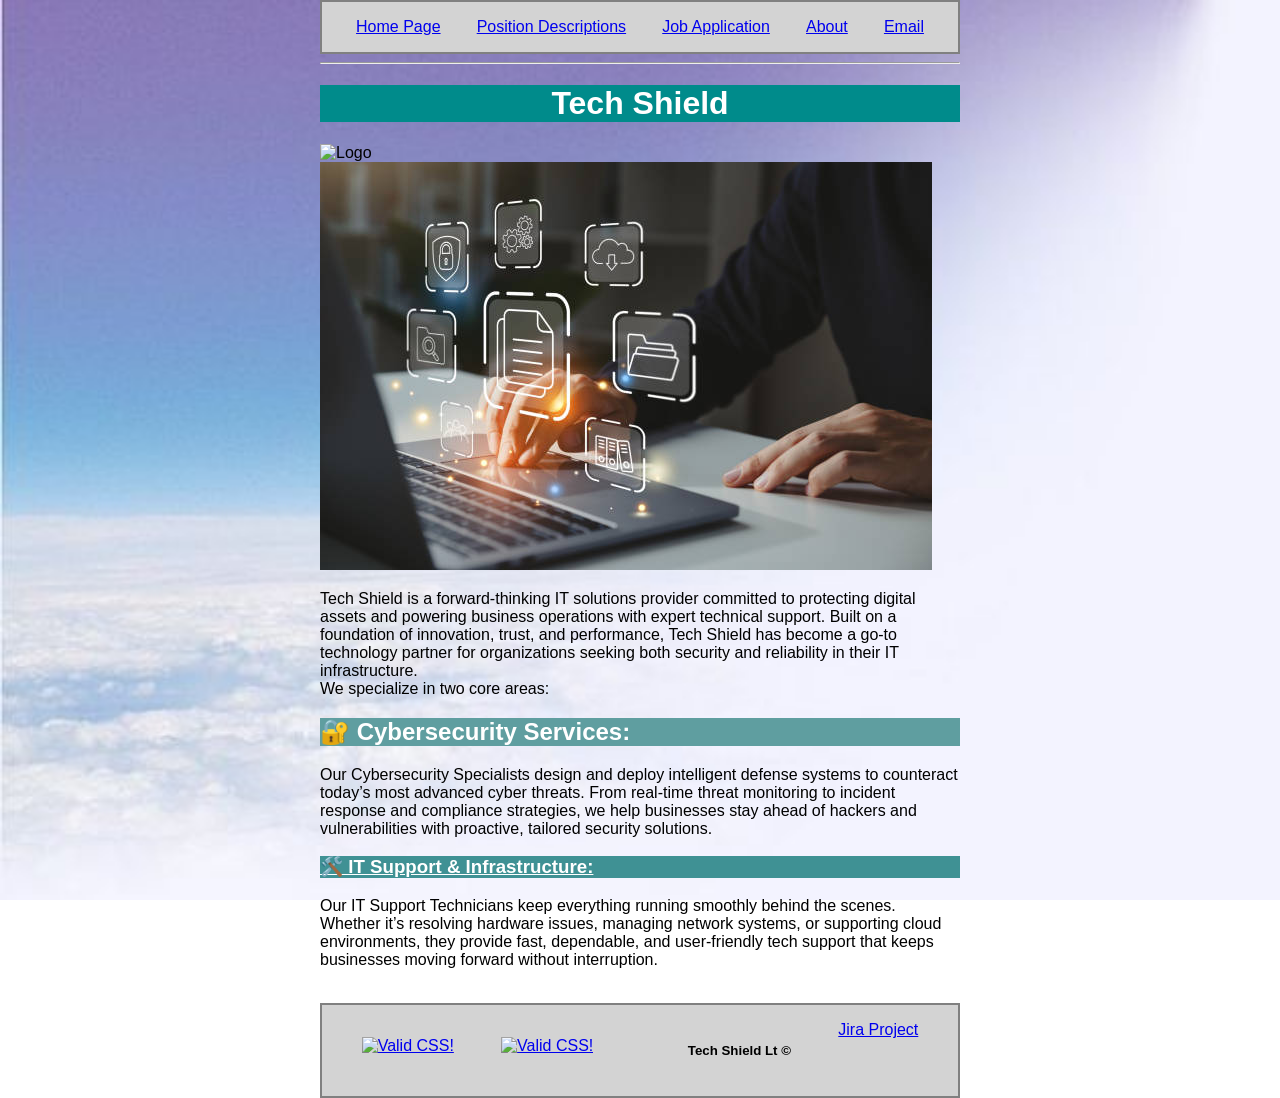
==== index.html @ c69431d6 "fix 3" ====
<!DOCTYPE html>
<html lang="en">
	<!--
	Meta tags + Link to style sheet + Title of Page.
	-->
	<head>
	<meta charset="utf-8">
	<meta name="description"	content="Home Page of Our Website">
	<meta name="keywords"		content="HTML, CSS">
	<meta name="author"			content="George Salib">
    <link rel="stylesheet" href="styles/styles.css">
	<title>Home Page</title>
    <style>
        body {
          background-image: url('styles/images/background.jpg');
          background-repeat: no-repeat;
          background-attachment: fixed;
          background-size: cover;
        }
        </style>
	</head>
    
	<body>
	<!--
	Menu Below that connects to all the pages and has an email link to fake email for company
	-->
    <nav>
		<a href="index.html" title="Go to home page">Home Page</a>
		<a href="jobs.html">Position Descriptions</a>
		<a href="apply.html" title="Go to application page">Job Application</a>
		<a href="about.html" title="Go to about page">About</a>
		<a href="mailto:info@TechShield.com.au" title="Email Us">Email</a>
    </nav>
	<hr>
	<!--
	Fake information generated by chatgpt about a company that would be hiring G04 - Cybersecurity Specialist
    G05 - IT Support Technician, also fake logo for "Shield Tech" 
	-->
	<h1>Tech Shield</h1>
	<img src="images/logo.jpg" alt="Logo"> 
    <img src="styles/images/tech.jpg" alt="Logo"> 
	<P>Tech Shield is a forward-thinking IT solutions provider committed to protecting digital assets and powering
	business operations with expert technical support. Built on a foundation of innovation, trust, and performance, 
	Tech Shield has become a go-to technology partner for organizations seeking both security and reliability in 
	their IT infrastructure.<br>We specialize in two core areas:</p>
	<h2>🔐 Cybersecurity Services:</h2>
	<p>Our Cybersecurity Specialists design and deploy intelligent defense systems to counteract today’s most 
	advanced cyber threats. From real-time threat monitoring to incident response and compliance strategies, 
	we help businesses stay ahead of hackers and vulnerabilities with proactive, tailored security solutions.</p>
	<h3>🛠️ IT Support & Infrastructure:</h3>
	<p>Our IT Support Technicians keep everything running smoothly behind the scenes. Whether it’s resolving
	hardware issues, managing network systems, or supporting cloud environments, they provide fast, dependable,
	and user-friendly tech support that keeps businesses moving forward without interruption.</p>
	<!--
	Footer below with link to jira project.
	-->
	<footer>
		<br>
		<nav>
            <p>
                <a href="https://jigsaw.w3.org/css-validator/check/referer">
                    <img style="border:0;width:88px;height:31px"
                        src="https://jigsaw.w3.org/css-validator/images/vcss"
                        alt="Valid CSS!" />
                </a>
                <p>
                    <a href="https://jigsaw.w3.org/css-validator/check/referer">
                        <img style="border:0;width:88px;height:31px"
                            src="https://jigsaw.w3.org/css-validator/images/vcss-blue"
                            alt="Valid CSS!" />
                    </a>
                </p>
            </p>
            <h5>Tech Shield Lt &copy;</h5>
			<a href="https://ethangibbons.atlassian.net/jira/software/projects/PP1IW/boards/34">Jira Project</a>
		</nav>
		
	</footer> 
    </body>
---- styles/styles.css ----
h1 {background-color: darkcyan;
    color: white;
    text-align: center;
}

h2{background-color: cadetblue;
color: white;
}

h3{background-color: rgb(63, 145, 148);
    color: white;
    }

body{
    font-family: 'Franklin Gothic Medium', 'Arial Narrow', Arial, sans-serif;
    background-color: white;
    color: black;
    width: 50%;
    margin: auto; 
}

#button{
    background-color: darkseagreen;
    border: 4px solid #ccc;
    padding: 1em;
    text-decoration-color: antiquewhite;
    
}

#button :hover{ background-color: cadetblue;
                color: darkgreen;

}

h3 {
    text-decoration: underline;

}

h5 {
    font-family: Arial;
}
section{
    border: 2px solid gray;
    padding: 1em;
}

nav {
    display: flex;
    justify-content: space-around;
    text-align: center;
    border: 2px solid gray;
    padding: 1em;
    background-color: lightgray;
}
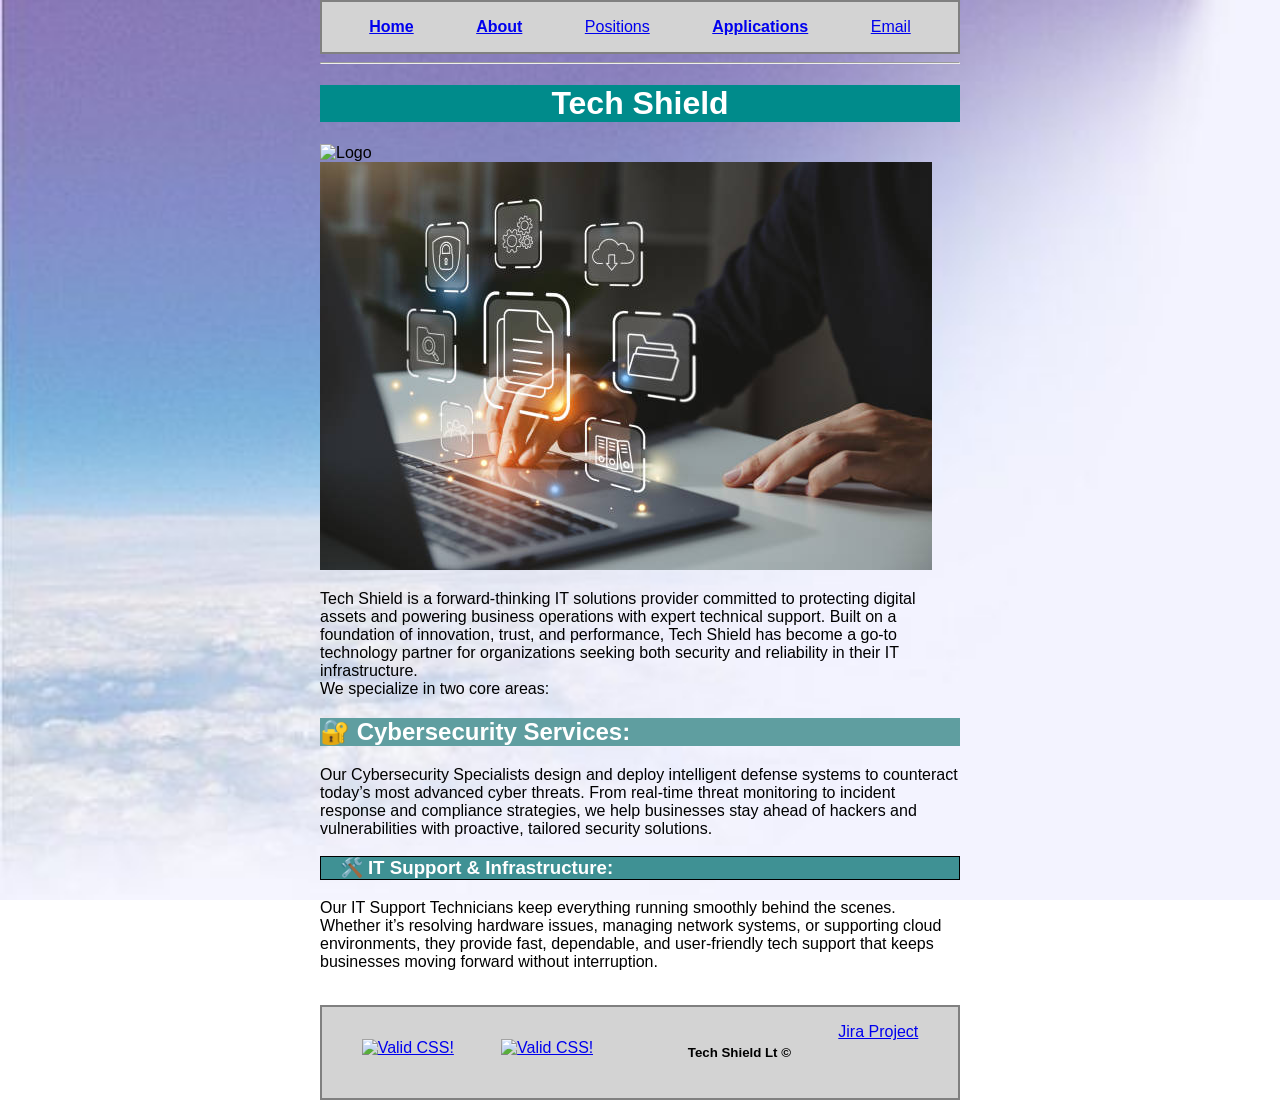
==== commit 94d1a948: "fix 5" ====
--- a/index.html
+++ b/index.html
@@ -25,11 +25,11 @@
 	Menu Below that connects to all the pages and has an email link to fake email for company
 	-->
     <nav>
-		<a href="index.html" title="Go to home page">Home Page</a>
-		<a href="jobs.html">Position Descriptions</a>
-		<a href="apply.html" title="Go to application page">Job Application</a>
-		<a href="about.html" title="Go to about page">About</a>
-		<a href="mailto:info@TechShield.com.au" title="Email Us">Email</a>
+		<a href="index.html" title="Go to home page"><Strong>Home</Strong></a>
+        <a href="about.html" title="Go to about page"><strong>About</strong></a>
+		<a href="jobs.html" title="Go to position description page">Positions</a>
+        <a href="apply.html" title="Go to application page"><strong>Applications</strong></a>
+        <a href="mailto:info@TechShield.com.au" title="Email Us">Email</a>
     </nav>
 	<hr>
 	<!--
--- a/styles/styles.css
+++ b/styles/styles.css
@@ -34,8 +34,8 @@
 }
 
 h3 {
-    text-decoration: underline;
-
+    border: 1px solid black;
+    padding-left: 1em;
 }
 
 h5 {
@@ -44,6 +44,7 @@
 section{
     border: 2px solid gray;
     padding: 1em;
+    background-color: lightcyan;
 }
 
 nav {
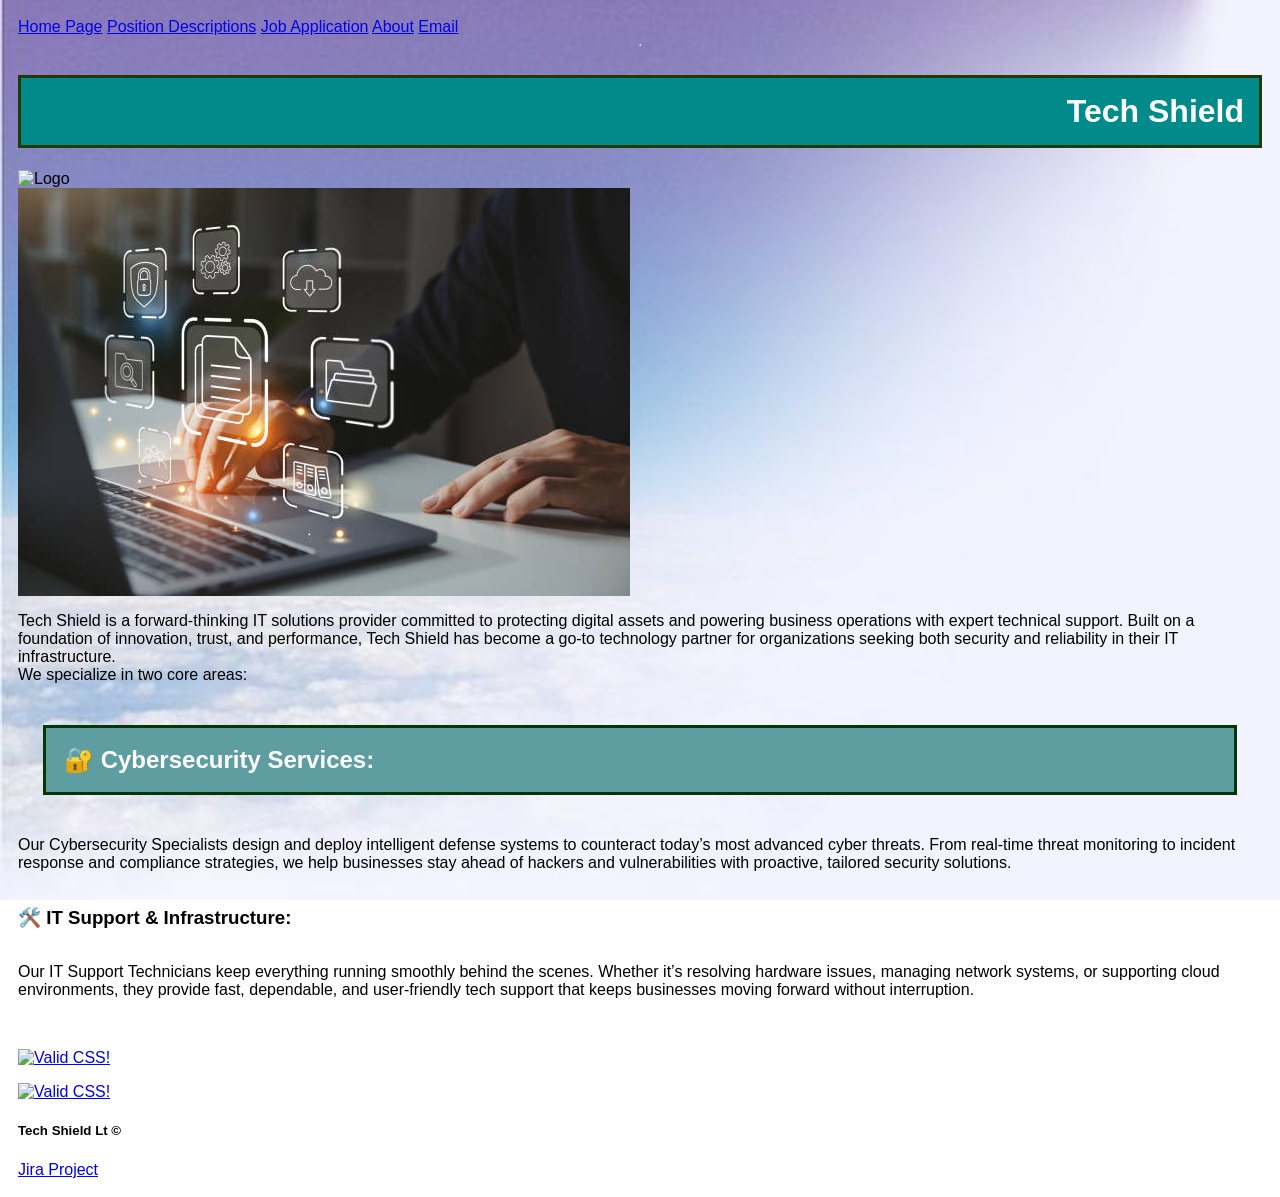
==== commit 6bb796c5: "Merge branch 'main' of https://github.com/George-Salib-Uni/Project-Part-1---IT-WIZZ" ====
--- a/index.html
+++ b/index.html
@@ -25,11 +25,11 @@
 	Menu Below that connects to all the pages and has an email link to fake email for company
 	-->
     <nav>
-		<a href="index.html" title="Go to home page"><Strong>Home</Strong></a>
-        <a href="about.html" title="Go to about page"><strong>About</strong></a>
-		<a href="jobs.html" title="Go to position description page">Positions</a>
-        <a href="apply.html" title="Go to application page"><strong>Applications</strong></a>
-        <a href="mailto:info@TechShield.com.au" title="Email Us">Email</a>
+		<a href="index.html" title="Go to home page">Home Page</a>
+		<a href="jobs.html">Position Descriptions</a>
+		<a href="apply.html" title="Go to application page">Job Application</a>
+		<a href="about.html" title="Go to about page">About</a>
+		<a href="mailto:info@TechShield.com.au" title="Email Us">Email</a>
     </nav>
 	<hr>
 	<!--
--- a/styles/styles.css
+++ b/styles/styles.css
@@ -1,57 +1,45 @@
-
+/*forms coloring and styling the h1*/
 h1 {background-color: darkcyan;
     color: white;
-    text-align: center;
+    text-align: end;
+    padding: 15px;
+    border: solid rgb(34, 56, 7);
+}
+/*forms coloring and styling the h2*/
+h2{background-color: cadetblue;
+color: white;
+padding: 18px;
+margin: 25px;
+border: solid rgb(6, 54, 6);
+}
+#jobreference {color: rgb(236, 7, 7);
+               font-style: oblique;
 }
 
-h2{background-color: cadetblue;
-color: white;
-}
-
-h3{background-color: rgb(63, 145, 148);
-    color: white;
-    }
-
+/*forms coloring and styling of body*/
 body{
     font-family: 'Franklin Gothic Medium', 'Arial Narrow', Arial, sans-serif;
     background-color: white;
     color: black;
-    width: 50%;
-    margin: auto; 
+    padding: 10px;
+    display:grid;
+    justify-content: center;/*layout of the body border*/
 }
 
-#button{
-    background-color: darkseagreen;
-    border: 4px solid #ccc;
-    padding: 1em;
-    text-decoration-color: antiquewhite;
-    
+/*forms making the apply/reset the button styling*/
+button{
+    background-color: darkcyan;
+    border: 5px double #cccccc;
+    padding: 10px;
+    color: antiquewhite;   
+}
+aside{margin: 20px;}
+/*forms using aside tags to bring hover effect*/
+aside :hover{background-color: rgb(43, 226, 226);}
+
+/*forms using this code the fill boxes will become more space*/
+input {
+    margin: 10px;
+    padding: 10px;
 }
 
-#button :hover{ background-color: cadetblue;
-                color: darkgreen;
-
-}
-
-h3 {
-    border: 1px solid black;
-    padding-left: 1em;
-}
-
-h5 {
-    font-family: Arial;
-}
-section{
-    border: 2px solid gray;
-    padding: 1em;
-    background-color: lightcyan;
-}
-
-nav {
-    display: flex;
-    justify-content: space-around;
-    text-align: center;
-    border: 2px solid gray;
-    padding: 1em;
-    background-color: lightgray;
-}
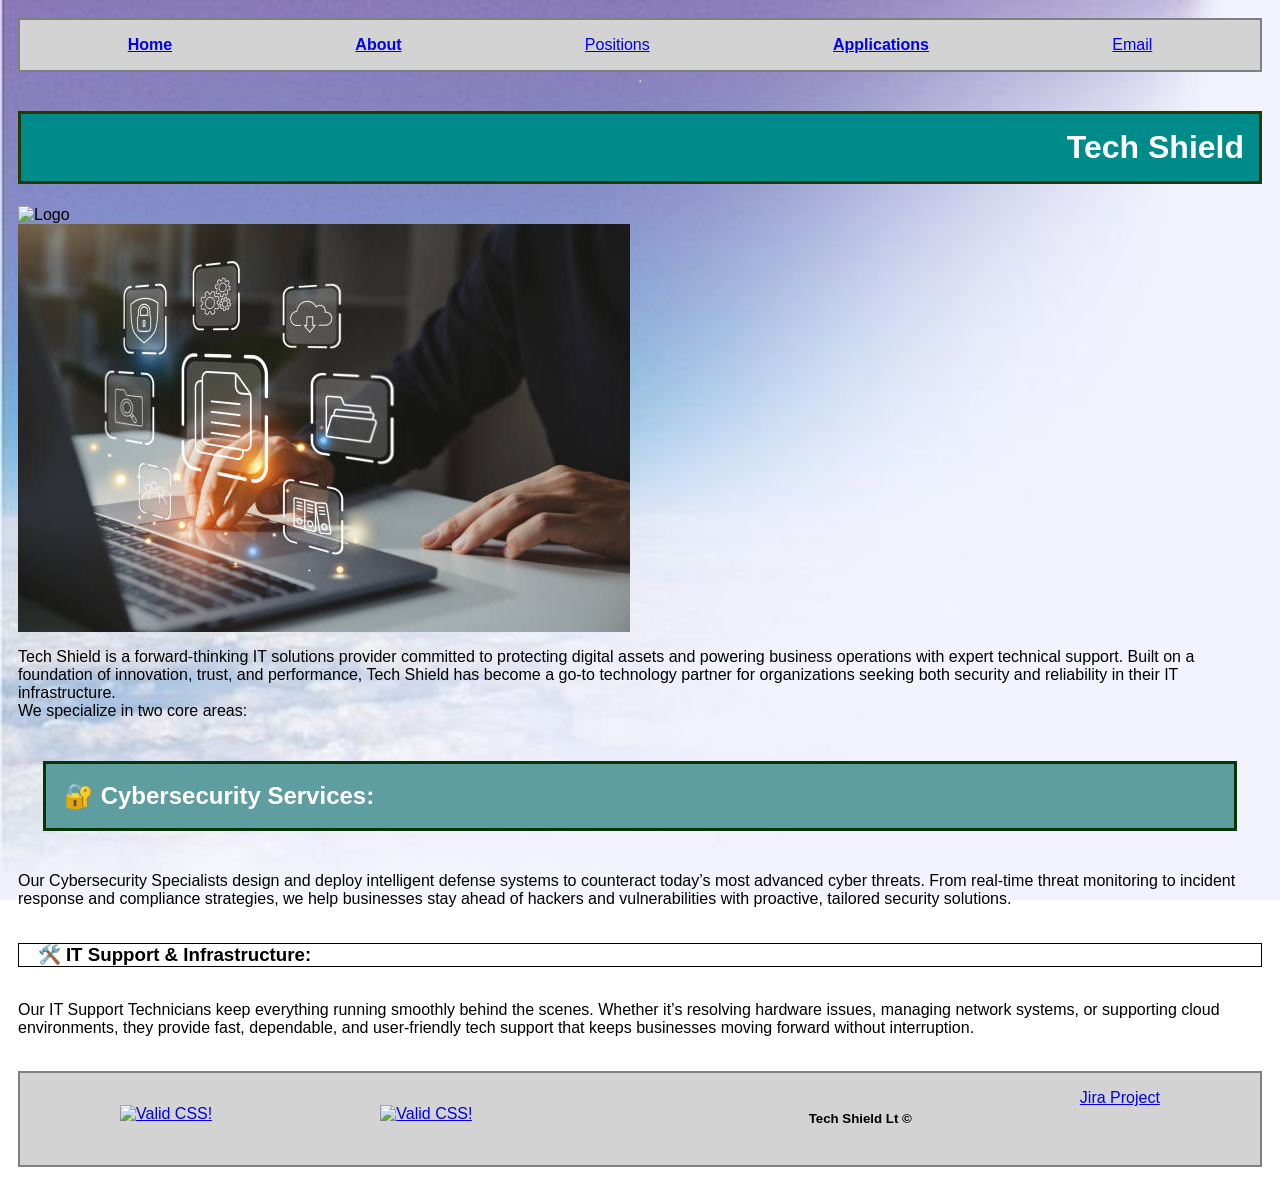
==== commit 718f14b0: "Merge branch 'main' of https://github.com/George-Salib-Uni/Project-Part-1---IT-WIZZ" ====
--- a/index.html
+++ b/index.html
@@ -25,11 +25,11 @@
 	Menu Below that connects to all the pages and has an email link to fake email for company
 	-->
     <nav>
-		<a href="index.html" title="Go to home page">Home Page</a>
-		<a href="jobs.html">Position Descriptions</a>
-		<a href="apply.html" title="Go to application page">Job Application</a>
-		<a href="about.html" title="Go to about page">About</a>
-		<a href="mailto:info@TechShield.com.au" title="Email Us">Email</a>
+		<a href="index.html" title="Go to home page"><Strong>Home</Strong></a>
+        <a href="about.html" title="Go to about page"><strong>About</strong></a>
+		<a href="jobs.html" title="Go to position description page">Positions</a>
+        <a href="apply.html" title="Go to application page"><strong>Applications</strong></a>
+        <a href="mailto:info@TechShield.com.au" title="Email Us">Email</a>
     </nav>
 	<hr>
 	<!--
--- a/styles/styles.css
+++ b/styles/styles.css
@@ -43,3 +43,33 @@
     padding: 10px;
 }
 
+<<<<<<< HEAD
+=======
+#button :hover{ background-color: cadetblue;
+                color: darkgreen;
+
+}
+
+h3 {
+    border: 1px solid black;
+    padding-left: 1em;
+}
+
+h5 {
+    font-family: Arial;
+}
+section{
+    border: 2px solid gray;
+    padding: 1em;
+    background-color: lightcyan;
+}
+
+nav {
+    display: flex;
+    justify-content: space-around;
+    text-align: center;
+    border: 2px solid gray;
+    padding: 1em;
+    background-color: lightgray;
+}
+>>>>>>> 11650d1a99360fb08f8146360821ec178c6e698d
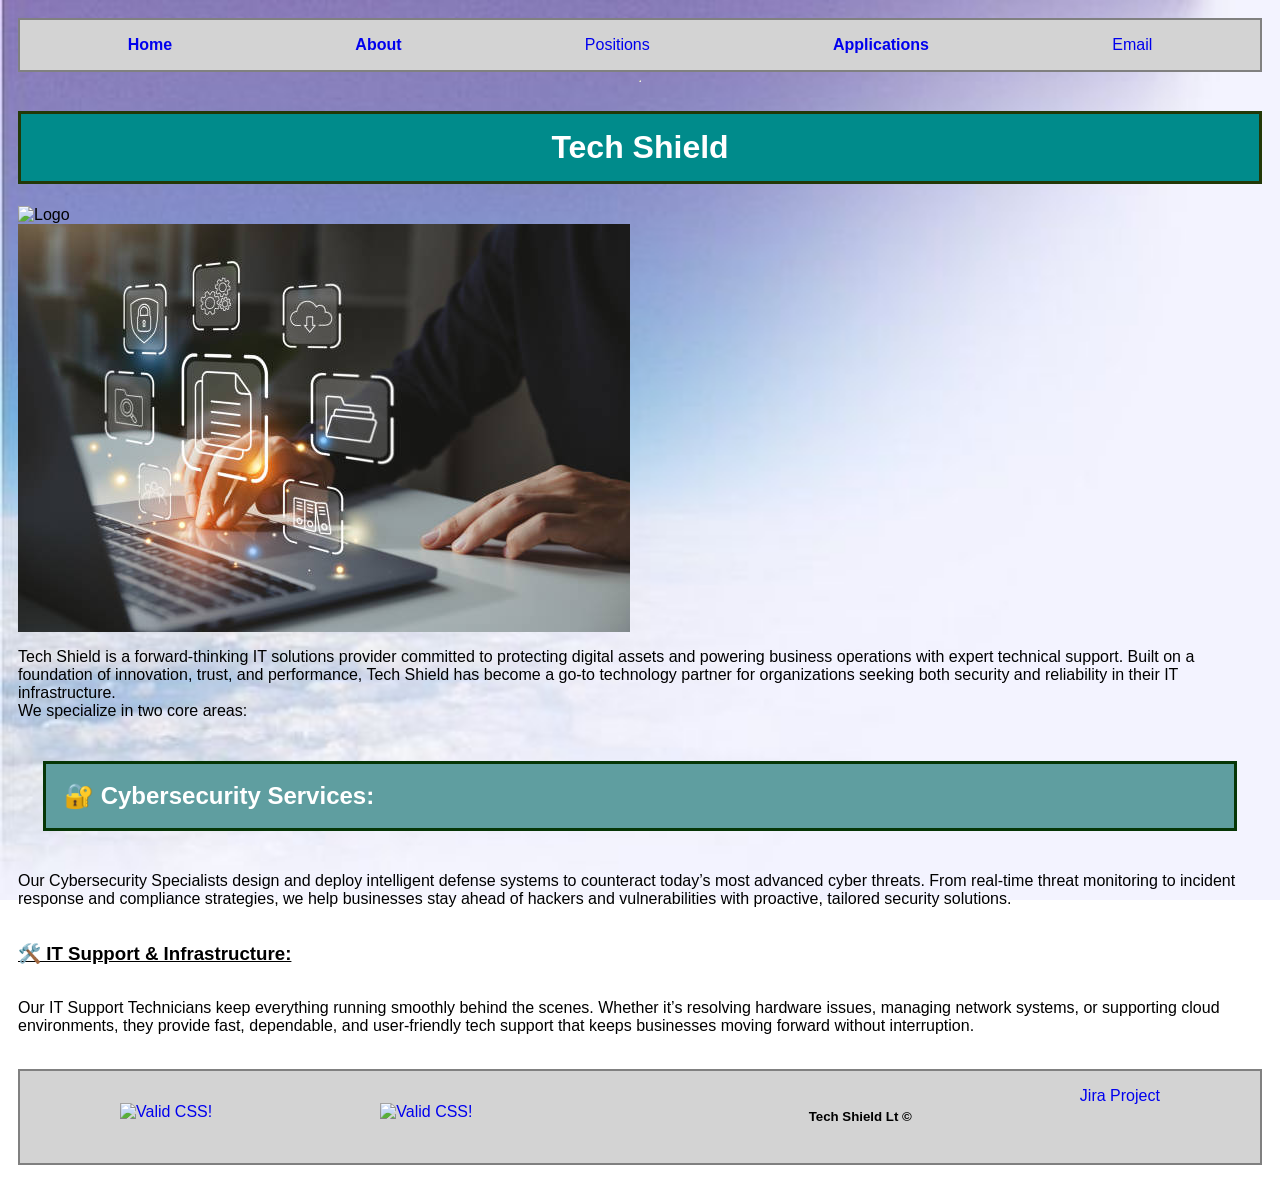
==== commit 7288b700: "Update 4" ====
--- a/index.html
+++ b/index.html
@@ -21,60 +21,60 @@
 	</head>
     
 	<body>
-	<!--
-	Menu Below that connects to all the pages and has an email link to fake email for company
-	-->
-    <nav>
-		<a href="index.html" title="Go to home page"><Strong>Home</Strong></a>
-        <a href="about.html" title="Go to about page"><strong>About</strong></a>
-		<a href="jobs.html" title="Go to position description page">Positions</a>
-        <a href="apply.html" title="Go to application page"><strong>Applications</strong></a>
-        <a href="mailto:info@TechShield.com.au" title="Email Us">Email</a>
-    </nav>
-	<hr>
-	<!--
-	Fake information generated by chatgpt about a company that would be hiring G04 - Cybersecurity Specialist
-    G05 - IT Support Technician, also fake logo for "Shield Tech" 
-	-->
-	<h1>Tech Shield</h1>
-	<img src="images/logo.jpg" alt="Logo"> 
-    <img src="styles/images/tech.jpg" alt="Logo"> 
-	<P>Tech Shield is a forward-thinking IT solutions provider committed to protecting digital assets and powering
-	business operations with expert technical support. Built on a foundation of innovation, trust, and performance, 
-	Tech Shield has become a go-to technology partner for organizations seeking both security and reliability in 
-	their IT infrastructure.<br>We specialize in two core areas:</p>
-	<h2>🔐 Cybersecurity Services:</h2>
-	<p>Our Cybersecurity Specialists design and deploy intelligent defense systems to counteract today’s most 
-	advanced cyber threats. From real-time threat monitoring to incident response and compliance strategies, 
-	we help businesses stay ahead of hackers and vulnerabilities with proactive, tailored security solutions.</p>
-	<h3>🛠️ IT Support & Infrastructure:</h3>
-	<p>Our IT Support Technicians keep everything running smoothly behind the scenes. Whether it’s resolving
-	hardware issues, managing network systems, or supporting cloud environments, they provide fast, dependable,
-	and user-friendly tech support that keeps businesses moving forward without interruption.</p>
-	<!--
-	Footer below with link to jira project.
-	-->
-	<footer>
-		<br>
-		<nav>
-            <p>
-                <a href="https://jigsaw.w3.org/css-validator/check/referer">
-                    <img style="border:0;width:88px;height:31px"
-                        src="https://jigsaw.w3.org/css-validator/images/vcss"
-                        alt="Valid CSS!" />
-                </a>
-                <p>
-                    <a href="https://jigsaw.w3.org/css-validator/check/referer">
+		<!--
+		Menu Below that connects to all the pages and has an email link to fake email for company
+		-->
+    	<nav>
+			<a href="index.html" title="Go to home page"><Strong>Home</Strong></a>
+        	<a href="about.html" title="Go to about page"><strong>About</strong></a>
+			<a href="jobs.html" title="Go to position description page">Positions</a>
+        	<a href="apply.html" title="Go to application page"><strong>Applications</strong></a>
+        	<a href="mailto:info@TechShield.com.au" title="Email Us">Email</a>
+    	</nav>
+		<hr>
+		<!--
+		Fake information generated by chatgpt about a company that would be hiring G04 - Cybersecurity Specialist
+    	G05 - IT Support Technician, also fake logo for "Shield Tech" 
+		-->
+		<h1>Tech Shield</h1>
+		<img src="images/logo.jpg" alt="Logo"> 
+    	<img src="styles/images/tech.jpg" alt="Logo"> 
+		<P>Tech Shield is a forward-thinking IT solutions provider committed to protecting digital assets and powering
+		business operations with expert technical support. Built on a foundation of innovation, trust, and performance, 
+		Tech Shield has become a go-to technology partner for organizations seeking both security and reliability in 
+		their IT infrastructure.<br>We specialize in two core areas:</p>
+		<h2>🔐 Cybersecurity Services:</h2>
+		<p>Our Cybersecurity Specialists design and deploy intelligent defense systems to counteract today’s most 
+		advanced cyber threats. From real-time threat monitoring to incident response and compliance strategies, 
+		we help businesses stay ahead of hackers and vulnerabilities with proactive, tailored security solutions.</p>
+		<h3>🛠️ IT Support & Infrastructure:</h3>
+		<p>Our IT Support Technicians keep everything running smoothly behind the scenes. Whether it’s resolving
+		hardware issues, managing network systems, or supporting cloud environments, they provide fast, dependable,
+		and user-friendly tech support that keeps businesses moving forward without interruption.</p>
+		<!--
+		Footer below with link to jira project.
+		-->
+		<footer>
+			<br>
+			<nav>
+    	        <p>
+    	            <a href="https://jigsaw.w3.org/css-validator/check/referer">
+    	                <img style="border:0;width:88px;height:31px"
+    	                    src="https://jigsaw.w3.org/css-validator/images/vcss"
+    	                    alt="Valid CSS!" />
+    	            </a>
+    	            <p>
+    	                <a href="https://jigsaw.w3.org/css-validator/check/referer">
                         <img style="border:0;width:88px;height:31px"
                             src="https://jigsaw.w3.org/css-validator/images/vcss-blue"
                             alt="Valid CSS!" />
-                    </a>
-                </p>
-            </p>
-            <h5>Tech Shield Lt &copy;</h5>
-			<a href="https://ethangibbons.atlassian.net/jira/software/projects/PP1IW/boards/34">Jira Project</a>
-		</nav>
+                    	</a>
+                	</p>
+            	</p>
+            	<h5>Tech Shield Lt &copy;</h5>
+				<a href="https://ethangibbons.atlassian.net/jira/software/projects/PP1IW/boards/34">Jira Project</a>
+			</nav>
 		
-	</footer> 
+		</footer> 
     </body>
 	
--- a/styles/styles.css
+++ b/styles/styles.css
@@ -1,7 +1,7 @@
 /*forms coloring and styling the h1*/
 h1 {background-color: darkcyan;
     color: white;
-    text-align: end;
+    text-align: center;
     padding: 15px;
     border: solid rgb(34, 56, 7);
 }
@@ -43,16 +43,13 @@
     padding: 10px;
 }
 
-<<<<<<< HEAD
-=======
 #button :hover{ background-color: cadetblue;
                 color: darkgreen;
 
 }
 
 h3 {
-    border: 1px solid black;
-    padding-left: 1em;
+    text-decoration: underline;
 }
 
 h5 {
@@ -61,7 +58,6 @@
 section{
     border: 2px solid gray;
     padding: 1em;
-    background-color: lightcyan;
 }
 
 nav {
@@ -72,4 +68,7 @@
     padding: 1em;
     background-color: lightgray;
 }
->>>>>>> 11650d1a99360fb08f8146360821ec178c6e698d
+
+a {
+    text-decoration: none;
+}
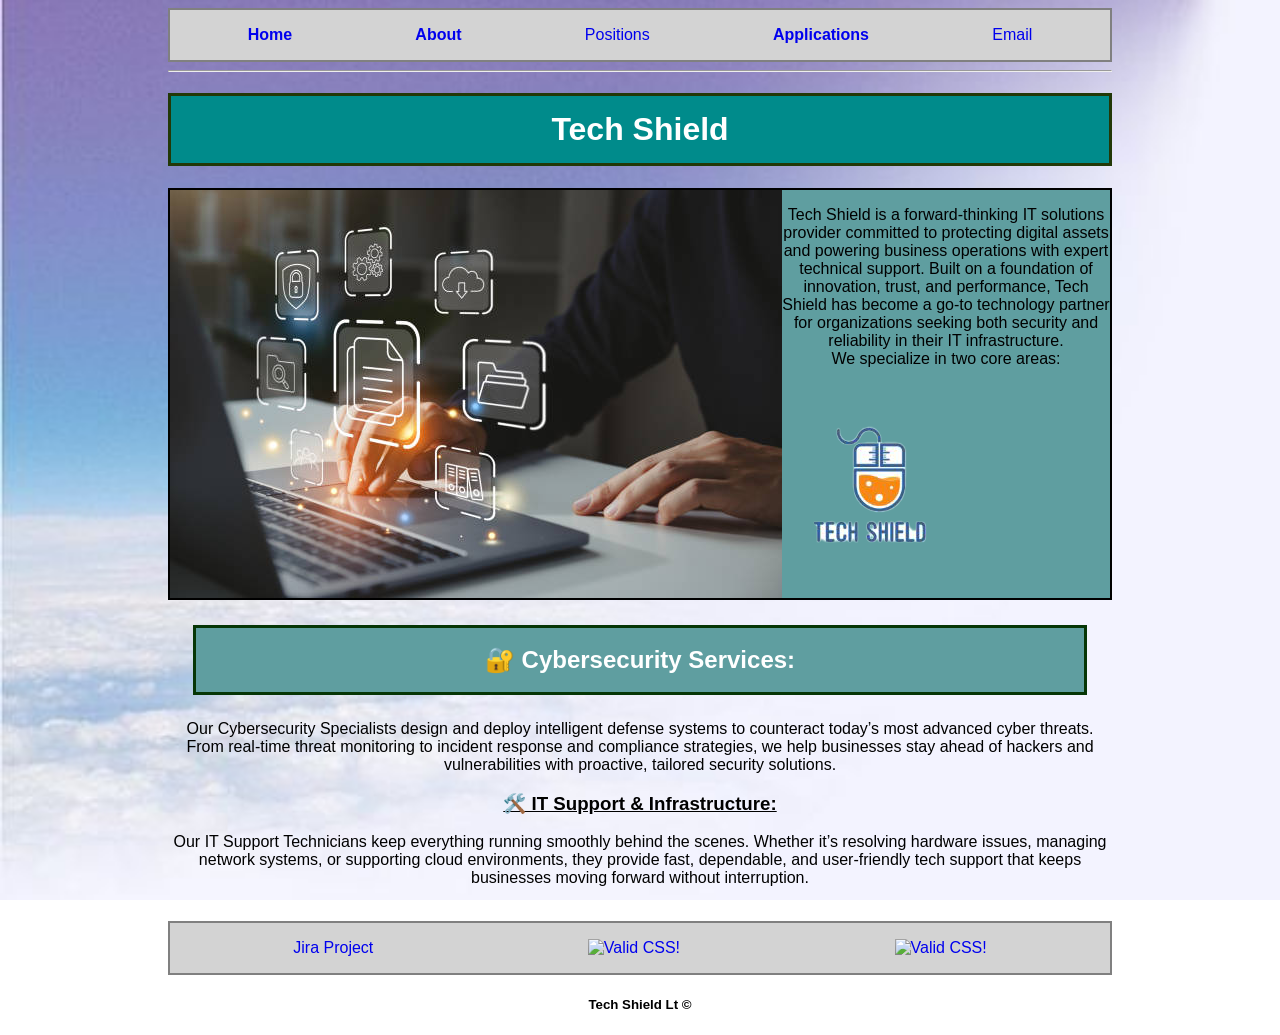
==== commit a96c27fc: "css update" ====
--- a/index.html
+++ b/index.html
@@ -10,17 +10,10 @@
 	<meta name="author"			content="George Salib">
     <link rel="stylesheet" href="styles/styles.css">
 	<title>Home Page</title>
-    <style>
-        body {
-          background-image: url('styles/images/background.jpg');
-          background-repeat: no-repeat;
-          background-attachment: fixed;
-          background-size: cover;
-        }
-        </style>
 	</head>
     
-	<body>
+	<body id="index">
+		
 		<!--
 		Menu Below that connects to all the pages and has an email link to fake email for company
 		-->
@@ -37,12 +30,16 @@
     	G05 - IT Support Technician, also fake logo for "Shield Tech" 
 		-->
 		<h1>Tech Shield</h1>
-		<img src="images/logo.jpg" alt="Logo"> 
-    	<img src="styles/images/tech.jpg" alt="Logo"> 
-		<P>Tech Shield is a forward-thinking IT solutions provider committed to protecting digital assets and powering
-		business operations with expert technical support. Built on a foundation of innovation, trust, and performance, 
-		Tech Shield has become a go-to technology partner for organizations seeking both security and reliability in 
-		their IT infrastructure.<br>We specialize in two core areas:</p>
+		<div id="introduction">
+    		<img src="styles/images/tech.jpg" alt="Logo"> 
+			<div id="logo">
+				<P>Tech Shield is a forward-thinking IT solutions provider committed to protecting digital assets and powering
+				business operations with expert technical support. Built on a foundation of innovation, trust, and performance, 
+				Tech Shield has become a go-to technology partner for organizations seeking both security and reliability in 
+				their IT infrastructure.<br>We specialize in two core areas:</p>
+				<img src="styles/images/logo.png" alt="Logo"> 
+			</div>
+		</div>
 		<h2>🔐 Cybersecurity Services:</h2>
 		<p>Our Cybersecurity Specialists design and deploy intelligent defense systems to counteract today’s most 
 		advanced cyber threats. From real-time threat monitoring to incident response and compliance strategies, 
@@ -57,24 +54,19 @@
 		<footer>
 			<br>
 			<nav>
-    	        <p>
-    	            <a href="https://jigsaw.w3.org/css-validator/check/referer">
-    	                <img style="border:0;width:88px;height:31px"
-    	                    src="https://jigsaw.w3.org/css-validator/images/vcss"
-    	                    alt="Valid CSS!" />
-    	            </a>
-    	            <p>
-    	                <a href="https://jigsaw.w3.org/css-validator/check/referer">
-                        <img style="border:0;width:88px;height:31px"
-                            src="https://jigsaw.w3.org/css-validator/images/vcss-blue"
-                            alt="Valid CSS!" />
-                    	</a>
-                	</p>
-            	</p>
-            	<h5>Tech Shield Lt &copy;</h5>
 				<a href="https://ethangibbons.atlassian.net/jira/software/projects/PP1IW/boards/34">Jira Project</a>
+				<a href="https://jigsaw.w3.org/css-validator/check/referer">
+					<img style="border:0;width:88px;height:31px"
+						src="https://jigsaw.w3.org/css-validator/images/vcss"
+						alt="Valid CSS!" />
+				</a>
+				<a href="https://jigsaw.w3.org/css-validator/check/referer">
+				<img style="border:0;width:88px;height:31px"
+					src="https://jigsaw.w3.org/css-validator/images/vcss-blue"
+					alt="Valid CSS!" />
+				</a>
 			</nav>
-		
+				<h5>Tech Shield Lt &copy;</h5>
 		</footer> 
     </body>
 	
--- a/styles/styles.css
+++ b/styles/styles.css
@@ -21,10 +21,27 @@
     font-family: 'Franklin Gothic Medium', 'Arial Narrow', Arial, sans-serif;
     background-color: white;
     color: black;
-    padding: 10px;
-    display:grid;
-    justify-content: center;/*layout of the body border*/
+    padding-left: 10em;
+    padding-right: 10em;
+    text-align: center; /*layout of the body border*/
 }
+
+#left_align{
+    font-family: 'Franklin Gothic Medium', 'Arial Narrow', Arial, sans-serif;
+    background-color: white;
+    color: black;
+    padding-left: 10em;
+    padding-right: 10em;
+    text-align: left; 
+}
+
+#index {
+    background-image: url('images/background.jpg');
+    background-repeat: no-repeat;
+    background-attachment: fixed;
+    background-size: cover;
+  }
+
 
 /*forms making the apply/reset the button styling*/
 button{
@@ -33,9 +50,21 @@
     padding: 10px;
     color: antiquewhite;   
 }
+
 aside{margin: 20px;}
 /*forms using aside tags to bring hover effect*/
 aside :hover{background-color: rgb(43, 226, 226);}
+
+#introduction {
+   display: flex;
+   justify-content: space-between;
+   border: 2px solid black;
+   background-color: cadetblue;
+}
+
+#logo {
+    display: grid;
+}
 
 /*forms using this code the fill boxes will become more space*/
 input {
@@ -71,4 +100,4 @@
 
 a {
     text-decoration: none;
-}+}
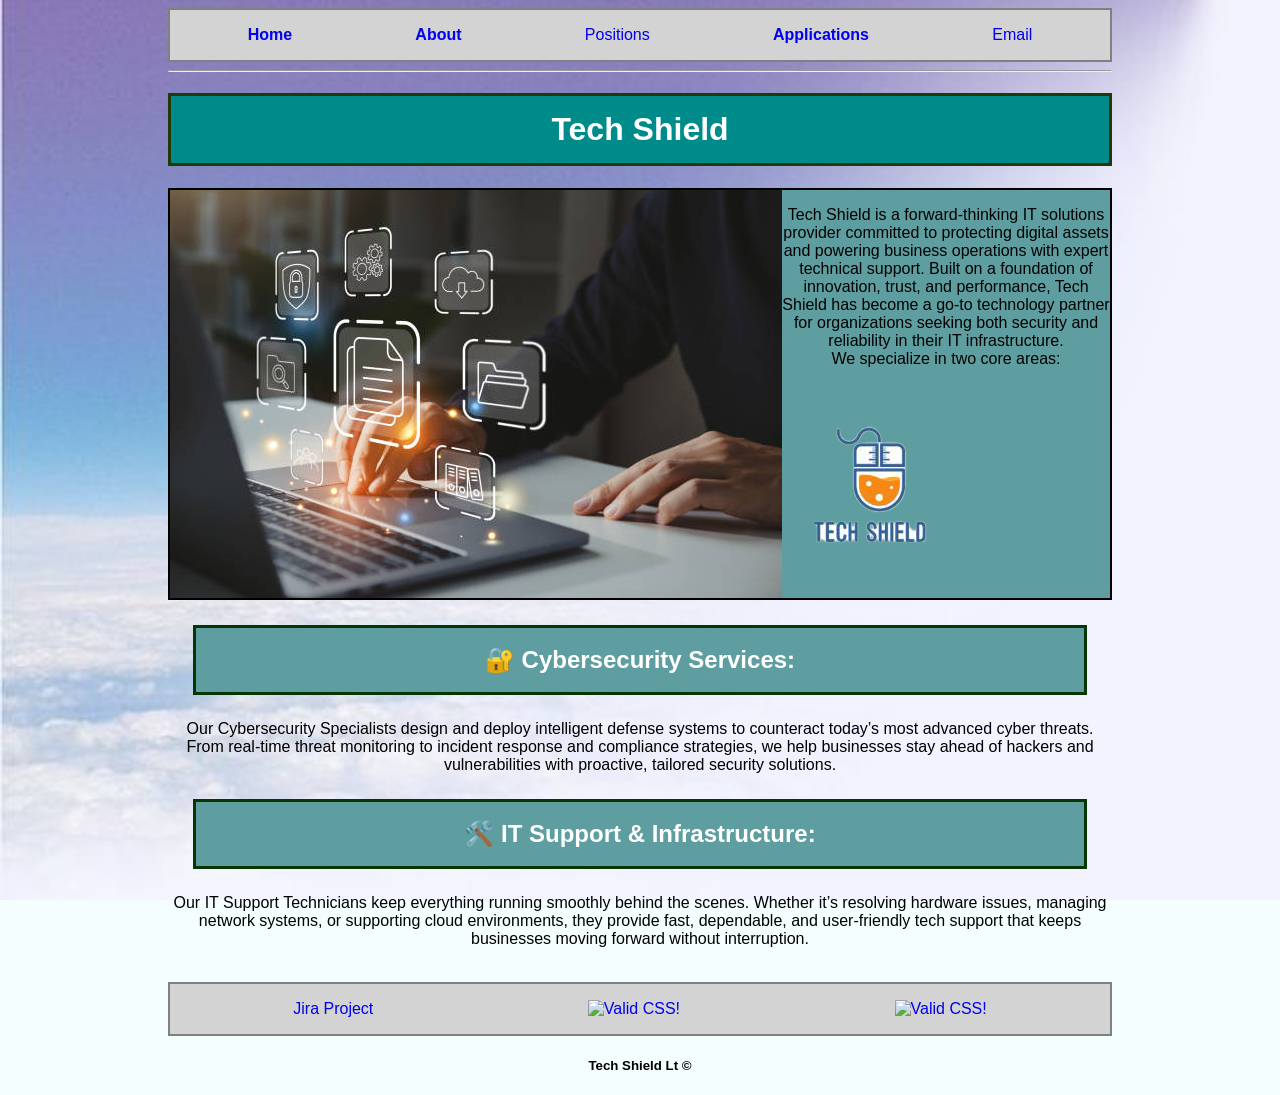
==== commit 6e0abf03: "smallfix" ====
--- a/index.html
+++ b/index.html
@@ -44,7 +44,7 @@
 		<p>Our Cybersecurity Specialists design and deploy intelligent defense systems to counteract today’s most 
 		advanced cyber threats. From real-time threat monitoring to incident response and compliance strategies, 
 		we help businesses stay ahead of hackers and vulnerabilities with proactive, tailored security solutions.</p>
-		<h3>🛠️ IT Support & Infrastructure:</h3>
+		<h2>🛠️ IT Support & Infrastructure:</h2>
 		<p>Our IT Support Technicians keep everything running smoothly behind the scenes. Whether it’s resolving
 		hardware issues, managing network systems, or supporting cloud environments, they provide fast, dependable,
 		and user-friendly tech support that keeps businesses moving forward without interruption.</p>
--- a/styles/styles.css
+++ b/styles/styles.css
@@ -24,6 +24,7 @@
     padding-left: 10em;
     padding-right: 10em;
     text-align: center; /*layout of the body border*/
+    background-color: #f4fefe;
 }
 
 #left_align{
@@ -33,6 +34,7 @@
     padding-left: 10em;
     padding-right: 10em;
     text-align: left; 
+    background-color: #f4fefe;
 }
 
 #index {
@@ -40,8 +42,7 @@
     background-repeat: no-repeat;
     background-attachment: fixed;
     background-size: cover;
-  }
-
+}
 
 /*forms making the apply/reset the button styling*/
 button{
@@ -101,3 +102,53 @@
 a {
     text-decoration: none;
 }
+
+table {
+    table-layout: auto;
+    border: 2px solid gray;
+    padding: 1em;
+    background-color: whitesmoke;
+}
+/*Code Below is George Salib's - 101613603*/
+/* Float the figure to the right */
+figure {
+    float: right;
+    margin: 0 0 1em 1em; /* spacing from content */
+  }
+  
+  /* Style the image with shorthand border */
+  figure img {
+    border: 3px solid #333; /* black border */
+    width: 200px; /* optional width */
+  }
+
+  /* Center the table */
+section table {
+    margin: 0 auto; /* horizontally centers the table */
+    border-collapse: collapse;
+    width: 80%; /* optional */
+  }
+  
+  /* Bold headings */
+  section table th {
+    font-weight: bold;
+    background-color: #dddddd; /* light gray background */
+    padding: 10px;
+  }
+  
+  /* Background color for cells with hover effect */
+  section table td {
+    background-color: #f0f8ff; 
+    padding: 10px;
+    transition: background-color 0.3s ease;
+  }
+  
+  section table td:hover {
+    background-color: #cce7ff; /* slightly darker on hover */
+  }
+
+/* Student ID aligned to the right */
+    .student-id {
+    text-align: right;
+    font-weight: bold;
+  }
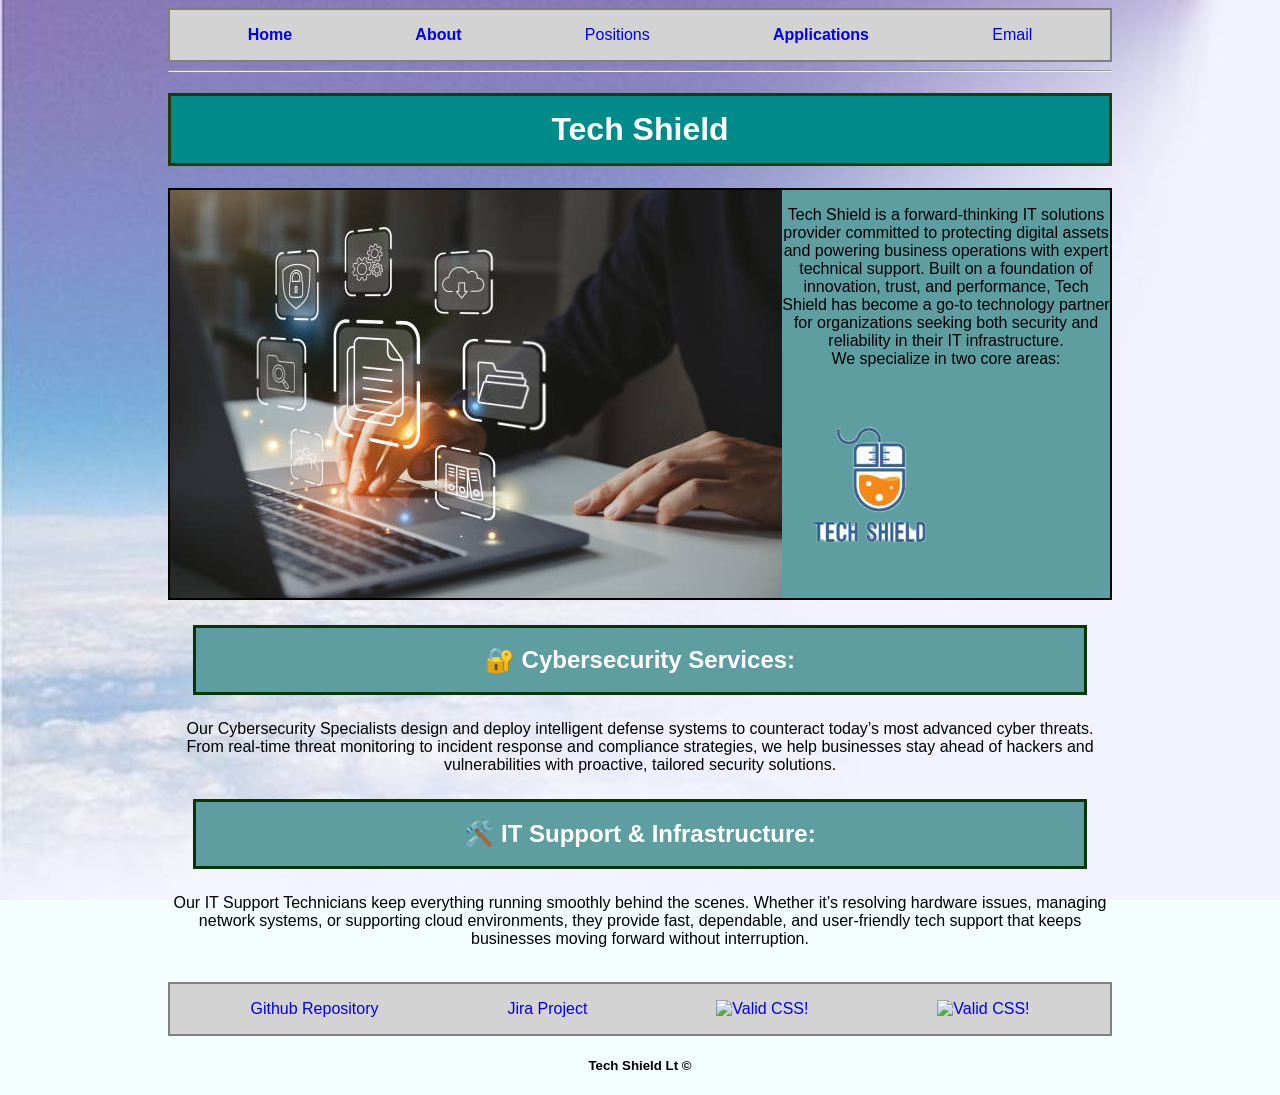
==== commit ec7da5ca: "complete" ====
--- a/index.html
+++ b/index.html
@@ -54,7 +54,8 @@
 		<footer>
 			<br>
 			<nav>
-				<a href="https://ethangibbons.atlassian.net/jira/software/projects/PP1IW/boards/34">Jira Project</a>
+				<a href="https://github.com/George-Salib-Uni/Project-Part-1---IT-WIZZ.git" target="_blank" rel="noopener noreferrer">Github Repository</a>
+				<a href="https://ethangibbons.atlassian.net/jira/software/projects/PP1IW/boards/34" target="_blank" rel="noopener noreferrer">Jira Project</a>
 				<a href="https://jigsaw.w3.org/css-validator/check/referer">
 					<img style="border:0;width:88px;height:31px"
 						src="https://jigsaw.w3.org/css-validator/images/vcss"
--- a/styles/styles.css
+++ b/styles/styles.css
@@ -147,7 +147,7 @@
     background-color: #cce7ff; /* slightly darker on hover */
   }
 
-/* Student ID aligned to the right */
+/* Student ID aligned to the right - wasnt able to move dot points to right side with ids. */ 
     .student-id {
     text-align: right;
     font-weight: bold;
